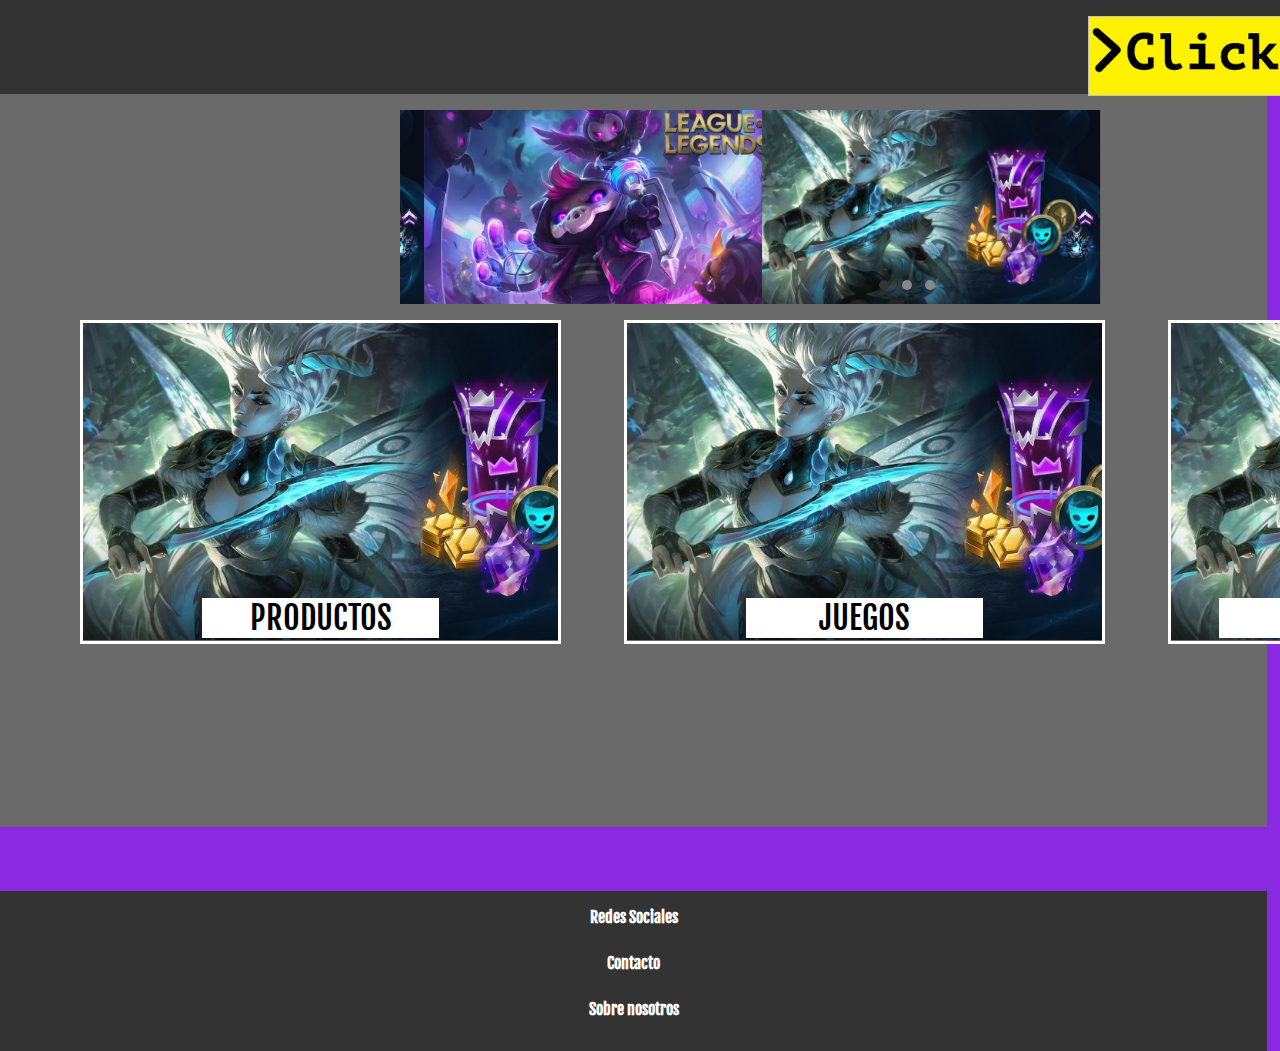
==== Proyecto/pages/Index.html @ 72d14a97 "modificaciones url páginas" ====
<!DOCTYPE html>
<html lang="en">
<head>
    <meta charset="UTF-8">
    <meta name="viewport" content="width=device-width, initial-scale=1.0">
    <link rel="stylesheet" href="../style.css">
    <title>Catalogo</title>
</head>
<body>
  <header>
    <nav class="catalogue_bar">
        <div>
            <a href="Index.html">
                <img class="logo"></img>
            </a>
            <h1>NotTooLate</h1>
            <div class="catalogue_log_in">
                <a href="user/login.html">Registrate</a>
                <a href="catalogue/catalogue_logueado.html">Inicia Sesión</a>
            </div>
        </div>
    </nav>
</header>
    <main>
        <div class="container_landing">
          <div class="carousel">
            <input type="radio" id="slide1" name="slides" checked>
            <input type="radio" id="slide2" name="slides">
            <input type="radio" id="slide3" name="slides">
            
            <div class="carousel-inner">
              <div class="slide">
                <img src="../images/recompensa.jpg" alt="Imagen 1">
              </div>
              <div class="slide">
                <img src="../images/fondo.avif" alt="Imagen 2">
              </div>
              <div class="slide">
                <img src="../images/recompensa.jpg" alt="Imagen 3">
              </div>
            </div>

            <div class="carousel-nav">
              <label for="slide1"></label>
              <label for="slide2"></label>
              <label for="slide3"></label>
            </div>
          </div>

          <div class="notice_main">
            <div class="notice_products">
              <a href="catalogue/catalogue.html"><p>Productos</p></a>
            </div>
            <div class="notice_game">
              <a href="catalogue/catalogue.html"><p>Juegos</p></a>
            </div>
            <div class="notice_updates">
              <a href="catalogue/catalogue.html"><p>Actualizaciones</p></a>
            </div>
          </div>
        </div>
    </main>
    <footer>
      <div class="footer-section">
        <h3>Redes Sociales</h3>
      </div>
      <div class="footer-section">
        <h3>Contacto</h3>
      </div>
      <div class="footer-section">
        <h3>Sobre nosotros</h3>
      </div>
    </footer>
</body>
</html>
---- Proyecto/style.css ----
@font-face {
    font-family: Rigtheous;
    src: url(fonts//Fjalla_One/FjallaOne-Regular.ttf);
}
@font-face {
    font-family: twitchy-tv;
    src: url(fonts/Twitchy.TV.ttf);
}
body{
    font-family: "Rigtheous";
}
/* 
Tamaño Teléfono
*/
@media screen and (min-width: 425px){
    body{
        background-color: blueviolet;
        margin: 0;
        padding: 0;
    }
    header {
        background-color: #333;
        color: #fff;
        text-align: center;
        width: 100%;
    }
    .catalogue_bar {
        display: grid;
        margin:0 auto;
        width: 50%;
    }

    .catalogue_bar h1{
        color: white;
        text-shadow: 5px 5px 1px #6441A5;
        margin-top: -2.9em;
        font-family: "twitchy-tv";
        font-size:large;
        margin-left: -3em;
    }
    .logo {
        width: 35%;
        height: 50%;
        background-image: url(images/Clickme.png);
        background-size: cover;
        background-position: center;
        background-repeat: no-repeat;
        margin-top: 1em;
        margin-left: -21em;
    }
    
    .catalogue_log_in{
        width: 5em;
        margin-left: 14em;
        margin-top: -3em;
        height: 5em;
    }
    .catalogue_log_in  a {
        text-decoration: none;
        display: inline-block;
        margin-top: 0.5em;
        text-align: center;
        color: black;
        background-color: white;
        font-size: small;
    }
    .container{
        display: grid;
        margin: auto;
    }
        /*telefono */
    .container_content {
        background-color: #3a3939;
        width: 94%;
        margin:0 auto;
        margin-left: 0.5em;
    }
    .products {
        width: 325px;
        display:flex;
        flex-wrap: wrap;
        gap: 5px;
        margin-left: 2em;
        margin-top: 1em;
    }
    .products div img{
        width: 100%;
        margin-top: -0.7em;
    }
    .products div{
        background-color: white;
        width: 10em;
        height: 10em;
        display: flex;
        justify-content:center;
        align-items: center;
        flex-direction: column;
    }
    .products  button{
        height: 1.5em;
        margin-top: -1em;
    }
    .products button a{
        text-decoration: none;
        color: black;
        margin-top: -1em;
    }
    .container_content_prod {
        background-color: #3a3939;
        margin-left: -1em;
        width: 49em;
    }
    .container_img_prod {
        width: 51.2%;
        display: flex;
    }
    .container_img_prod img{
        width: 100%;
    }
    .text_product {
        width: 95%;
        height:73.8%;
        background-color: white;
        text-align: center;
    }
    .text_product .code{
        margin-top: 18%;
        margin-top: 30%;
    }
    .text_product .code a{
        text-decoration: none;
        width: 50%;
        color: red;
    }
    .container_rating {
        margin-left: -71%;
        margin-top: 10%;
    }
    input[type="radio"] {
        display: none;
    }
    label {
        color: grey;
    }
    .clasificacion {
        direction:rtl;
        unicode-bidi: bidi-override;
        margin-left: -20.4%;
        background-color: white;
        height: 1.5em;
        width: 12.8em;
        margin-top: -0.5em;
        text-align: center;
    }
    label:hover,
    label:hover ~ label {
        color: orange;
    }
      
    input[type="radio"]:checked ~ label {
        color: orange;
    }
    .promo{
        width: 98%;
        text-align: center;
        background-color: red;
        margin:0 auto;
        margin-top: 1em;
    }
    .products_promo {
        width: 325px;
        display:flex;
        flex-wrap: wrap;
        gap: 5px;
        margin-left: 1.5em;
        margin-top: -0.5em;
    }
    .products_promo div img{
        width: 100%;
        margin-top: -0.7em;
    }
    .products_promo div{
        background-color: white;
        width: 10em;
        height: 10em;
        display: flex;
        justify-content:center;
        align-items: center;
        flex-direction: column;
    }
    .products_promo  button{
        height: 1.5em;
        margin-top: -1em;
    }
    .elements_catalogue{
        list-style-type: none;
        color: white;
        font-size: smaller;
        background-color: #333;
        width: 85%;
        height: 60%;
        margin-left: 0.5em;
        display: flex;
        margin-top: 0.5em;
    }
    .elements_catalogue > li{
        margin: auto;
    }
    .user_img{
        border-radius: 50%;
        height: 3em;
        width:3em;
        margin-top: -4.3em;
        margin-left: 19em;
        background-image: url(images/pepe.jpeg);
        background-size: cover;
        background-position: center;
    }
    .user_img a {
        display: block;
        width: 100%;
        height: 100%;
    }
    .log_out{
        width: 5em;
    }
    .log_out > a{
        text-decoration: none;
        display: inline-block;
        color: black;
        background-color: white;
        font-size: small;
        margin-left: 22.5em;
        width: 5.5em;
    }
    .exit{
        width: 5em;
        margin-top: -3.5em;
        margin-left: 18em;
    }
    .exit > a{
        text-decoration: none;
        display: inline-block;
        margin-top: 1em;
        width: 4em;
        color: black;
        background-color: white;
    }
    .container_perfil{
        width:23.5em;
        display: grid;
        margin-top: 0.1em;
        background-color: #6b6a6a;
    }
    .user_config{
        display: grid;
        width: 23.1em;
        height: 5em;
        background-color: #333;
        color: white;
        text-align: center;
        border-style: solid;
        border-color: black;
    }
    .user_passwd {
        height: 2em;
        width: 15em;
        margin: auto;
        display: grid;
        margin-top: -5em;
    }
    .user_passwd > h3{
        margin-top: -6em;
        margin: auto;
    }
    .container_boton{
        margin: auto;
        margin-top: -2em;
    }
    .container_passw{
        border-style: solid;
        margin:2em;
        width: 19em;
        height: 7em;
        text-align: center;
        margin: auto;
        margin-bottom: 5em;
        margin-top: 1em;
    }
    .passw{
        margin-left:2em;
    }
    .container_email{
        border-style: solid;
        margin:2em;
        width: 19em;
        height: 7em;
        text-align: center;
        margin: auto;
    }
    .container_landing{
        height: 100%;
        width: 100%;
        background-color: #6b6a6a;
    }
    .carousel {
        margin: auto;
        position: relative;
        width: 90%;
        overflow: hidden;
    }
    .carousel-inner {
        margin-top: 0.5em;
        display: flex;
        width: 250%;
        transition: transform 0.5s ease-in-out;
    }
    .slide {
        flex: 1;
    }
    .slide img {
        width: 100%;
        height: 100%;
        object-fit: cover;
    }
    .carousel-nav {
        position: absolute;
        bottom: 10px;
        left: 50%;
        transform: translateX(-50%);
    }
    .carousel-nav label {
        display: inline-block;
        width: 10px;
        height: 10px;
        border-radius: 50%;
        background-color: #888;
        margin: 0 5px;
        cursor: pointer;
    }
    .carousel-nav label:hover {
        background-color: #333;
    }
    input[type="radio"] {
        display: none;
    }
    input[type="radio"]:checked ~ .carousel-inner {
        transform: translateX(-33.33%);
    }
    input#slide1:checked ~ .carousel-nav label:nth-child(1),
    input#slide2:checked ~ .carousel-nav label:nth-child(2),
    input#slide3:checked ~ .carousel-nav label:nth-child(3) {
        background-color: #333;
    }
    .notice_products{
        display: flex;
        margin: auto;
        width: 15em;
        height: 10em;
        margin-top: 0.5em;
        background-image: url(images/recompensa.jpg);
        background-size: cover;
        
    }
    .notice_products a{
        width: 99%;
        height: 99%;
        margin: auto;
        text-decoration: none;
        font-size: xx-large;
    }
    .notice_products > a > p{
        background-color: white;
        color: black;
        text-align: center;
        display: grid;
        margin: auto;
        width: 100.6%;
        margin-top: 3.8em;
    }
    .notice_game{
        display: flex;
        margin: auto;
        width: 15em;
        height: 10em;
        margin-top: 0.5em;
        background-image: url(images/recompensa.jpg);
        background-size: cover;
    }
    .notice_game a{
        width: 99%;
        height: 99%;
        margin: auto;
        text-decoration: none;
        text-align:end;
        font-size: xx-large;
    }
    .notice_game > a > p{
        background-color: white;
        color: black;
        text-align: center;
        display: grid;
        margin: auto;
        width: 100.6%;
        margin-top: 3.8em;
    }
    .notice_updates{
        display: flex;
        margin: auto;
        width: 15em;
        height: 10em;
        margin-top: 0.5em;
        background-image: url(images/recompensa.jpg);
        background-size: cover;
    }
    .notice_updates a{
        width: 99%;
        height: 99%;
        margin: auto;
        text-decoration: none;
        font-size: xx-large;
    }
    .notice_updates > a > p{
        background-color: white;
        color: black;
        text-align: center;
        display: grid;
        margin: auto;
        width: 100.6%;
        margin-top: 3.8em;
    }
    .container_login {
        width: 100%;
        background-color: #6b6a6a;
        display: grid;
        border-style: solid;
    }
    .container_parameters {
        height: 50%;
        width: 80%;
        background: linear-gradient(to bottom, #6b6a6a, #000000);
        display: grid;
        margin: auto;
        border-style: solid;
        margin-top: 5em;
        color: white;
      }
    .imagen {
        display: grid;
        margin: auto;
        height: 45em;
    }
    .user_name {
        display: grid;
        margin: auto;
        text-align: center;
        margin-top: -38em;
    }
    .user_passwd {
        display: grid;
        margin: auto;
        text-align: center;
        margin-top: -31em;
    }
    .container_email input:valid{
        background-color: lightgreen;
    }
    .container_email input:placeholder-shown{
        border: 1px solid #ccc;
        background-color: transparent;
    }
    .container_email input:invalid{
        background-color: lightcoral;
    }
    .container_boton {
        display: grid;
        margin: auto;
        margin-top: -26em;
    }
    footer {
        background-color: #333;
        margin-top: 5%;
        color: #fff;
        width: 100%;
        display: flex;
        flex-direction: column;
    }
}


/* 
Tamaño Escritorio pequeño/tablet
*/
@media screen and (min-width: 768px) and (max-width: 991px) {
    body {
        background-color: blueviolet;
        margin: 0;
        padding: 0;
    }
    header {
        background-color: #333;
        color: #fff;
        text-align: center;
        width: 100%;
        margin-top: -1em;
    }
    .catalogue_bar {
        height: 5em;
        padding: 0.2em;
    }
    .catalogue_bar h1 {
        font-family: "twitchy-tv";
        color: white;
        text-shadow: 5px 5px 1px #6441A5;
        margin-top: -3.2em;
        font-size: x-large;
        margin-left: 1em;
    }
    .logo {
        width: 5em;
        height: 4em;
        background-image: url(images/Clickme.png);
        background-size: cover;
        background-position: center;
        background-repeat: no-repeat;
        margin-top: 1em;
    }
    .logo a {
        display: block;
        height: 100%;
        width: 100%;
    }
    .catalogue_log_in {
        width: 5em;
        margin-left: 42em;
        margin-top: -4em;
        height: 5em;
    }
    .catalogue_log_in > a {
        text-decoration: none;
        display: inline-block;
        margin-top: 1em;
        text-align: center;
        color: black;
        background-color: white;
        font-size: small;
    }
    .container {
        display: grid;
        margin: auto;
        margin-top: -0.5em;
    }
    .container_content {
        background-color: #3a3939;
        margin-left: -1em;
        width: 49em;
    }
    div > img{
        width: 12em;
        height: 10em;
        margin-left: 1.5em;
        margin-top: 0.5em;
    }
    /*tablet */
    .products {
        width: 740px;
        display: grid;
        grid-template-rows: repeat(3, 1fr);
        grid-template-columns: repeat(3, 1fr);
        gap: 8px;
        margin-left: 2em;
        margin-top: 1em;
    }
    .promo{
        width: 99%;
        text-align: center;
        background-color: blueviolet;
        border-style: solid;
        height: 3%;
        margin-top: 2em;
    }
    .products  p{
        margin-top: 1em;
        margin-left: 7em;
    }
    .products  div{
        background-color: white;
    }
    .products  button{
        margin-left: 12.5em;
        margin-top: 1em;
    }
    .elements_catalogue {
        list-style: none;
        display: flex;
        border-style: solid;
        background-color: #333;
        height: 2em;
        width: 45.1em;
    }
    .elements_catalogue > li {
        margin-left: 10.5em;
        font-size:medium;
        color: white;
        margin-top: 0.5em;
    }
    .user_img {
        border-radius: 50%;
        height: 3em;
        width: 3em;
        margin-top: -4em;
        margin-left: 44em;
        background-image: url(images/pepe.jpeg);
        background-size: cover;
        background-position: center;
    }
    .user_img a {
        display: block;
        width: 100%;
        height: 100%;
    }
    .log_out {
        width: 5em;
    }
    .log_out > a {
        text-decoration: none;
        display: inline-block;
        color: black;
        background-color: white;
        font-size: small;
        margin-left:53em;
        width: 5.5em;
    }
    .exit {
        width: 5em;
        margin-top: -3.5em;
        margin-left: 42em;
    }
    .exit > a {
        text-decoration: none;
        display: inline-block;
        margin-top: 1em;
        width: 4em;
        color: black;
        background-color: white;
    }
    .container_perfil {
        height: 47.96em;
        margin-top: 0.1em;
        background-color: #6b6a6a;
    }
    .container_config {
        width: 47.96em;
        display: grid;
        margin-top: 10em;
        background-color: #6b6a6a;
    }
    .user_config {
        display: grid;
        width: 99.2%;
        height: 5em;
        background-color: #333;
        color: white;
        text-align: center;
        border-style: solid;
        border-color: black;
    }
    .container_passw {
        border-style: solid;
        margin: 2em;
        width: 19em;
        height: 7em;
        text-align: center;
        margin: auto;
        margin-bottom: 5em;
        margin-top: 3.5em;
    }
    .passw {
        margin-left: 2em;
    }
    .container_email {
        border-style: solid;
        margin: 2em;
        width: 19em;
        height: 7em;
        text-align: center;
        margin: auto;
    }
    .container_landing {
        height: 45.8em;
        width: 47.60em;
        border: solid;
        background-color: #6b6a6a;
    }
    .carousel {
        position: relative;
        width: 100%;
        overflow: hidden;
    }
    .carousel-inner {
        display: flex;
        width: 200%;
        height: 100%;
        transition: transform 0.5s ease-in-out;
    }
    .slide {
        flex: 1;
    }
    .slide img {
        width: 100%;
        height: 100%;
        object-fit: cover;
    }
    .carousel-nav {
        position: absolute;
        bottom: 10px;
        left: 50%;
        transform: translateX(-50%);
    }
    .carousel-nav label {
        display: inline-block;
        width: 10px;
        height: 10px;
        border-radius: 50%;
        background-color: #888;
        margin: 0 5px;
        cursor: pointer;
    }
    .carousel-nav label:hover {
        background-color: #333;
    }
    input[type="radio"] {
        display: none;
    }
    input[type="radio"]:checked ~ .carousel-inner {
        transform: translateX(-33.33%);
    }
    input#slide1:checked ~ .carousel-nav label:nth-child(1),
    input#slide2:checked ~ .carousel-nav label:nth-child(2),
    input#slide3:checked ~ .carousel-nav label:nth-child(3) {
    background-color: #333;
    }
    .notice_products{
        display: grid;
        margin: auto;
        width: 20em;
        height:10em;
        margin-top: 1em;
        background-image: url(images/recompensa.jpg);
        background-size: cover;
        margin-left: 1em;
    }
    .notice_products a{
        width: 99%;
        height: 99%;
        display: block;
        margin: auto;
        text-decoration: none;
        color: white;
        border-style: solid;
        text-align:end;
        font-size: xx-large;
    }
    .notice_game{
        display: grid;
        margin: auto;
        width: 20em;
        height:10em;
        margin-top: 1em;
        background-image: url(images/recompensa.jpg);
        background-size: cover;
        margin-left: 25em;
        margin-top: -10em;
    }
    .notice_game a{
        width: 99%;
        height: 99%;
        display: block;
        margin: auto;
        text-decoration: none;
        color: white;
        border-style: solid;
        text-align:end;
        font-size: xx-large;
    }
    .notice_updates{
        display: grid;
        margin: auto;
        width: 20em;
        height:10em;
        margin-top: 1em;
        background-image: url(images/recompensa.jpg);
        background-size: cover;
    }
    .notice_updates a{
        width: 99%;
        height: 99%;
        display: block;
        margin: auto;
        text-decoration: none;
        color: white;
        border-style: solid;
        font-size: xx-large;
    }
    .container_login {
        width: 100%;
        background-color: #6b6a6a;
        display: grid;
        border-style: solid;
    }
    .container_parameters {
        height: 50%;
        width: 50%;
        background: linear-gradient(to bottom, #6b6a6a, #000000);
        display: grid;
        margin: auto;
        border-style: solid;
        margin-top: 8em;
        color: white;
      }
    .imagen {
        display: grid;
        margin: auto;
        height: 45em;
    }
    .user_name {
        display: grid;
        margin: auto;
        text-align: center;
        margin-top: -35em;
    }
    .user_passwd {
        display: grid;
        margin: auto;
        text-align: center;
        margin-top: -30em;
    }
    .container_email input:valid{
        background-color: lightgreen;
    }
    .container_email input:placeholder-shown{
        border: 1px solid #ccc;
        background-color: transparent;
    }
    .container_email input:invalid{
        background-color: lightcoral;
    }
    .container_boton {
        display: grid;
        margin: auto;
        margin-top: -24em;
    }
    footer {
        background-color: #333;
        color: #fff;
        padding: 20px;
        text-align: center;
    }
    .footer-section {
        flex: 1;
        margin: 0 10px;
    }
    
    h3 {
        font-size: 16px;
        margin-bottom: 10px;
    }
}



/* Escritorio grande */
@media screen and (min-width: 1200px){
    /* :root {
        --color-primario: #38393b;
        --color-secundario: ;
        --color-terciario: #0000FF;
      } */
    body {
        background-color: blueviolet;
        margin: 0;
        padding: 0;
    }
    header {
        background-color: #333;
        color: #fff;
        text-align: center;
        width: 118em;
    }
    .catalogue_bar  h1 {
        display: grid;
        margin: auto;
        color: rgb(255, 255, 255);
        text-shadow: 1px 5px 1px #6441A5;
        font-size: xx-large;
        margin-top: -3em;
        font-family: "twitchy-tv";
        width: 20em;
    }
    h1 a {
        text-decoration: none;
        color: white;
        display: block;
    }
    .logo {
        width: 20em;
        height: 5em;
        background-image: url(images/Clickme.png);
        background-size: cover;
        background-position: center;
        background-repeat: no-repeat;
    }
    .logo a {
        display: block;
        height: 100%;
        width: 100%;
    }
    .catalogue_log_in {
        width: 15em;
        height: 2em;
        margin-left: 103em;
        margin-top: -1em;
    }
    .catalogue_log_in > a {
        text-decoration: none;
        color: black;
        background-color: white;
        font-size:large;
        margin-left: 0.5em;
    }
    .container {
        display: grid;
        height: 10%;
    }
    .container_content {
        background-color: #3a3939;
        width: 100%;
    }
    div > img{
        width: 12em;
        height: 10em;
        margin-left: 1.5em;
        margin-top: 0.5em;
    }
    .products{
        width: 1366px;
        display: grid;
        grid-template-rows: repeat(2, 1fr);
        grid-template-columns: repeat(4, 1fr);
        gap: 50px;
        margin-left: 15em;
    }
    .promo{
        width: 100%;
        text-align: center;
        background-color: blueviolet;
        border-style: solid;
        height: 3%;
        margin-top: 2em;
    }
    .products  p{
        display: grid;
        margin: auto;
        margin-left: 10em;
        margin-top: 1em;
    }
    .products  div{
        background-color: white;
        margin-top: 1em;
    }
    .products img{
        width: 21.1em;
        height: 15em;
        display: grid;
        margin: auto;
        margin-top: -1em;
    }
    .products  button{
        margin-left:19em;
        margin-top: 1em;
        margin-bottom: 1em;
    }
    .elements_catalogue {
        list-style: none;
        display: flex;
        border-style: solid;
        background-color: #333;
        height: 2em;
        width: 100%;
    }
    .elements_catalogue > li {
        margin-left: 39em;
        font-size:medium;
        color: white;
        margin-top: 0.5em;
    }
    .user_img {
        border-radius: 50%;
        height: 4em;
        width: 4em;
        margin-top: -3em;
        margin-left: 115em;
        background-image: url(images/pepe.jpeg);
        background-size: cover;
        background-position: center;
    }
    .user_img a {
        display: block;
        width: 100%;
        height: 100%;
    }
    .log_out {
        width: 5em;
        margin-top: -2.5em;
        margin-left:108em;
    }
    .log_out > a {
        text-decoration: none;
        display: inline-block;
        color: black;
        background-color: white;
        font-size: large;
        width: 5.5em;

    }
    .exit {
        width: 5em;
        margin-top: -1em;
        margin-left: 112em;
    }
    .exit > a {
        text-decoration: none;
        display: inline-block;
        width: 4em;
        color: black;
        background-color: white;
        font-size: x-large;
    }
    .container_perfil {
        width: 100%;
        height: 45em;
        margin-top: 0.1em;
        background-color: #6b6a6a;
    }
    .user_config {
        display: grid;
        width:100%;
        height: 5em;
        background-color: #333;
        color: white;
        text-align: center;
        border-style: solid;
        border-color: black;
    }
    .container_passw {
        border-style: solid;
        margin: 2em;
        width: 19em;
        height: 7em;
        text-align: center;
        margin: auto;
        margin-bottom: 5em;
        margin-top: 8em;
    }
    .passw {
        margin-left: 2em;
    }
    
    .container_email {
        border-style: solid;
        margin: 2em;
        width: 19em;
        height: 7em;
        text-align: center;
        margin: auto;
    }
    .container_email input:valid{
        background-color: lightgreen;
    }
    .container_email input:invalid{
        background-color: lightcoral;
    }
    .container_email input:placeholder-shown{
        border: 1px solid #ccc;
        background-color: transparent;
    }
    .container_landing {
        height: 45.8em;
        width: 99%;
        background-color: #6b6a6a;
    }
    .carousel {
        position: relative;
        width: 80%;
        overflow: hidden;
        margin-left: 25em;
    }
    .carousel-inner {
        display: flex;
        width: 100%;
        height: 100%;
        transition: transform 0.5s ease-in-out;
    }
    .slide {
        flex: 1;
    }
    .slide img {
        width: 100%;
        height: 100%;
        object-fit: cover;
    }
    .carousel-nav {
        position: absolute;
        bottom: 10px;
        left: 50%;
        transform: translateX(-50%);
    }
    .carousel-nav label {
        display: inline-block;
        width: 10px;
        height: 10px;
        border-radius: 50%;
        background-color: #888;
        margin: 0 5px;
        cursor: pointer;
    }
    .carousel-nav label:hover {
        background-color: #333;
    }
    input[type="radio"] {
        display: none;
    }
    input[type="radio"]:checked ~ .carousel-inner {
        transform: translateX(-33.33%);
    }
    input#slide1:checked ~ .carousel-nav label:nth-child(1),
    input#slide2:checked ~ .carousel-nav label:nth-child(2),
    input#slide3:checked ~ .carousel-nav label:nth-child(3) {
    background-color: #333;
    }
    .notice_products{
        display: grid;
        margin: auto;
        width: 30em;
        height:20em;
        margin-top: 1em;
        background-image: url(images/recompensa.jpg);
        background-size: cover;
        margin-left: 5em;
    }
    .notice_products a{
        width: 99%;
        height: 99%;
        display: block;
        margin: auto;
        text-decoration: none;
        color: white;
        border-style: solid;
        text-align:center;
        font-size: xx-large;
    }
    .notice_products > a > p{
        display: grid;
        margin: auto;
        width: 50%;
        text-align: center;
        text-transform: uppercase;
        background-color: white;
        color: black;
        margin-top: 8.6em;
    }
    .notice_game{
        display: grid;
        margin: auto;
        width: 30em;
        height:20em;
        margin-top: 1em;
        background-image: url(images/recompensa.jpg);
        background-size: cover;
        margin-top: -20em;
        margin-left: 39em;
    }
    .notice_game a{
        width: 99%;
        height: 99%;
        display: block;
        margin: auto;
        text-decoration: none;
        color: white;
        border-style: solid;
        text-align:end;
        font-size: xx-large;
    }
    .notice_game > a > p{
        display: grid;
        margin: auto;
        width: 50%;
        text-align: center;
        text-transform: uppercase;
        background-color: white;
        color: black;
        margin-top: 8.6em;
    }
    .notice_updates{
        display: grid;
        margin: auto;
        width: 30em;
        height:20em;
        margin-top: 1em;
        background-image: url(images/recompensa.jpg);
        background-size: cover;
        margin-top: -20em;
        margin-left: 73em;
    }
    .notice_updates a{
        width: 99%;
        height: 99%;
        display: block;
        margin: auto;
        text-decoration: none;
        color: white;
        border-style: solid;
        text-align:end;
        font-size: xx-large;
    }
    .notice_updates > a > p{
        display: grid;
        margin: auto;
        width:80%;
        text-align: center;
        text-transform: uppercase;
        background-color: white;
        color: black;
        margin-top: 8.6em;
    }
    .container_login {
        width: 100%;
        background-color: #6b6a6a;
        display: grid;
        border-style: solid;
    }
    .container_parameters {
        height: 50%;
        width: 20%;
        background: linear-gradient(to bottom, #6b6a6a, #000000);
        display: grid;
        margin: auto;
        border-style: solid;
        margin-top: 5em;
        color: white;
      }
    .imagen {
        display: grid;
        margin: auto;
        height: 45em;
    }
    .user_name {
        display: grid;
        margin: auto;
        text-align: center;
        margin-top: -35em;
    }
    .user_passwd {
        display: grid;
        margin: auto;
        text-align: center;
        margin-top: -30em;
    }
    .container_boton {
        display: grid;
        margin: auto;
        margin-top: -24em;
    }
    footer {
        background-color: #333;
        color: #fff;
        height: 10em;
        text-align: center;
        width: 99%;
    }
    .footer-section {
        display: inline-block;
        margin: 0 10px;
    }
    h3 {
        font-size: 16px;
        margin-bottom: 10px;
    }
}
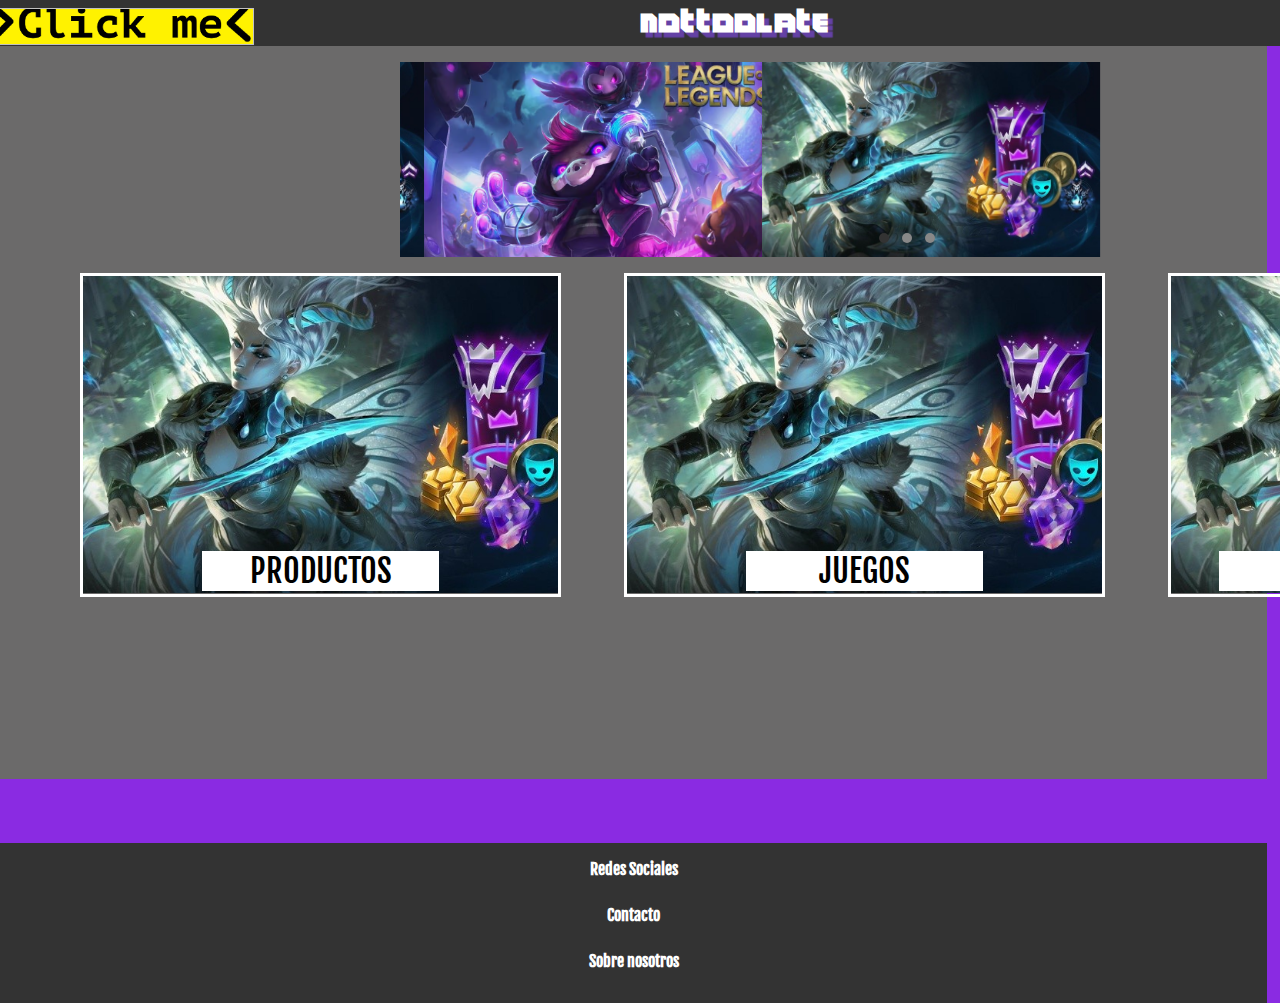
==== commit 88e0f294: "cambios en tipos de vista" ====
--- a/Proyecto/pages/Index.html
+++ b/Proyecto/pages/Index.html
@@ -47,7 +47,7 @@
             </div>
           </div>
 
-          <div class="notice_main">
+          <div>
             <div class="notice_products">
               <a href="catalogue/catalogue.html"><p>Productos</p></a>
             </div>
--- a/Proyecto/style.css
+++ b/Proyecto/style.css
@@ -13,7 +13,6 @@
 /* 
 Tamaño Teléfono
 */
-@media screen and (min-width: 425px){
     body{
         background-color: blueviolet;
         margin: 0;
@@ -117,6 +116,7 @@
     }
     .container_img_prod img{
         width: 100%;
+        height: 100%;
     }
     .text_product {
         width: 95%;
@@ -150,7 +150,7 @@
         background-color: white;
         height: 1.5em;
         width: 12.8em;
-        margin-top: -0.5em;
+        margin-top: -1em;
         text-align: center;
     }
     label:hover,
@@ -249,19 +249,21 @@
     }
     .container_perfil{
         width:23.5em;
-        display: grid;
-        margin-top: 0.1em;
+        margin: 0 auto;
         background-color: #6b6a6a;
     }
     .user_config{
         display: grid;
         width: 23.1em;
-        height: 5em;
+        height: 11em;
         background-color: #333;
         color: white;
         text-align: center;
         border-style: solid;
         border-color: black;
+    }
+    .user_config > h1{
+        margin-top: 20%;
     }
     .user_passwd {
         height: 2em;
@@ -293,7 +295,6 @@
     }
     .container_email{
         border-style: solid;
-        margin:2em;
         width: 19em;
         height: 7em;
         text-align: center;
@@ -361,7 +362,6 @@
         margin-top: 0.5em;
         background-image: url(images/recompensa.jpg);
         background-size: cover;
-        
     }
     .notice_products a{
         width: 99%;
@@ -434,10 +434,10 @@
         width: 100%;
         background-color: #6b6a6a;
         display: grid;
-        border-style: solid;
+        margin-top: 1em;
     }
     .container_parameters {
-        height: 50%;
+        height: 70%;
         width: 80%;
         background: linear-gradient(to bottom, #6b6a6a, #000000);
         display: grid;
@@ -446,22 +446,22 @@
         margin-top: 5em;
         color: white;
       }
-    .imagen {
-        display: grid;
-        margin: auto;
-        height: 45em;
+    .imagen img{
+        display: grid;
+        margin: auto;
+        height: 45%;
     }
     .user_name {
         display: grid;
         margin: auto;
         text-align: center;
-        margin-top: -38em;
+        margin-top: -23em;
     }
     .user_passwd {
         display: grid;
         margin: auto;
         text-align: center;
-        margin-top: -31em;
+        margin-top: -17em;
     }
     .container_email input:valid{
         background-color: lightgreen;
@@ -476,7 +476,7 @@
     .container_boton {
         display: grid;
         margin: auto;
-        margin-top: -26em;
+        margin-top: -13em;
     }
     footer {
         background-color: #333;
@@ -486,9 +486,6 @@
         display: flex;
         flex-direction: column;
     }
-}
-
-
 /* 
 Tamaño Escritorio pequeño/tablet
 */
@@ -515,16 +512,17 @@
         text-shadow: 5px 5px 1px #6441A5;
         margin-top: -3.2em;
         font-size: x-large;
-        margin-left: 1em;
+        margin-left: -20%;
     }
     .logo {
-        width: 5em;
+        width: 10em;
         height: 4em;
         background-image: url(images/Clickme.png);
         background-size: cover;
         background-position: center;
         background-repeat: no-repeat;
         margin-top: 1em;
+        margin-left: -130%;
     }
     .logo a {
         display: block;
@@ -533,8 +531,8 @@
     }
     .catalogue_log_in {
         width: 5em;
-        margin-left: 42em;
-        margin-top: -4em;
+        margin-left: 30em;
+        margin-top: -5.2em;
         height: 5em;
     }
     .catalogue_log_in > a {
@@ -544,12 +542,12 @@
         text-align: center;
         color: black;
         background-color: white;
-        font-size: small;
+        font-size:medium;
+        height: 30%;
     }
     .container {
         display: grid;
-        margin: auto;
-        margin-top: -0.5em;
+        margin:0 auto;
     }
     .container_content {
         background-color: #3a3939;
@@ -569,7 +567,7 @@
         grid-template-rows: repeat(3, 1fr);
         grid-template-columns: repeat(3, 1fr);
         gap: 8px;
-        margin-left: 2em;
+        margin-left: 3em;
         margin-top: 1em;
     }
     .promo{
@@ -577,19 +575,56 @@
         text-align: center;
         background-color: blueviolet;
         border-style: solid;
-        height: 3%;
-        margin-top: 2em;
-    }
-    .products  p{
+        height: 5%;
+        margin-top: -7em;
+    }
+    .products > p{
         margin-top: 1em;
         margin-left: 7em;
     }
-    .products  div{
-        background-color: white;
-    }
-    .products  button{
-        margin-left: 12.5em;
-        margin-top: 1em;
+    .products > div{
+        background-color: white;
+        height: 100%;
+        width: 90%;
+        margin-top: 5%;
+    }
+    .products > div > img{
+        width: 100%;
+        margin:0 auto;
+    }
+    .products > div > p{
+        margin: auto;
+    }
+    .products > div > button{
+        margin: auto;
+    }
+    .products_promo {
+        width: 740px;
+        display: grid;
+        grid-template-rows: repeat(3, 1fr);
+        grid-template-columns: repeat(3, 1fr);
+        gap: 8px;
+        margin-left: 3em;
+        margin-top: 1em;
+    }
+    .products_promo > p{
+        margin-top: 1em;
+        margin-left: 7em;
+    }
+    .products_promo > div{
+        background-color: white;
+        height: 100%;
+        width: 90%;
+    }
+    .products_promo > div > img{
+        width: 100%;
+        margin:0 auto;
+    }
+    .products_promo > div > p{
+        margin: auto;
+    }
+    .products_promo > div > button{
+        margin: auto;
     }
     .elements_catalogue {
         list-style: none;
@@ -597,13 +632,12 @@
         border-style: solid;
         background-color: #333;
         height: 2em;
-        width: 45.1em;
+        width: 92%;
     }
     .elements_catalogue > li {
-        margin-left: 10.5em;
         font-size:medium;
         color: white;
-        margin-top: 0.5em;
+        margin: auto;
     }
     .user_img {
         border-radius: 50%;
@@ -646,8 +680,9 @@
         background-color: white;
     }
     .container_perfil {
-        height: 47.96em;
-        margin-top: 0.1em;
+        height: 120%;
+        width: 100%;
+        margin-top: 2%;
         background-color: #6b6a6a;
     }
     .container_config {
@@ -666,31 +701,29 @@
         border-style: solid;
         border-color: black;
     }
+    .user_config > h1{
+        margin:auto;
+    }
     .container_passw {
+        border-style: solid;
+        width: 19em;
+        height: 7em;
+        text-align: center;
+        margin: auto;
+        margin-bottom: 5em;
+        margin-top: -13%;
+    }
+    .container_email {
         border-style: solid;
         margin: 2em;
         width: 19em;
         height: 7em;
         text-align: center;
         margin: auto;
-        margin-bottom: 5em;
-        margin-top: 3.5em;
-    }
-    .passw {
-        margin-left: 2em;
-    }
-    .container_email {
-        border-style: solid;
-        margin: 2em;
-        width: 19em;
-        height: 7em;
-        text-align: center;
-        margin: auto;
     }
     .container_landing {
-        height: 45.8em;
-        width: 47.60em;
-        border: solid;
+        height: 100%;
+        width: 100%;
         background-color: #6b6a6a;
     }
     .carousel {
@@ -758,7 +791,6 @@
         margin: auto;
         text-decoration: none;
         color: white;
-        border-style: solid;
         text-align:end;
         font-size: xx-large;
     }
@@ -780,7 +812,6 @@
         margin: auto;
         text-decoration: none;
         color: white;
-        border-style: solid;
         text-align:end;
         font-size: xx-large;
     }
@@ -800,14 +831,13 @@
         margin: auto;
         text-decoration: none;
         color: white;
-        border-style: solid;
         font-size: xx-large;
+        margin-top: -1%;
     }
     .container_login {
         width: 100%;
         background-color: #6b6a6a;
         display: grid;
-        border-style: solid;
     }
     .container_parameters {
         height: 50%;
@@ -824,17 +854,23 @@
         margin: auto;
         height: 45em;
     }
+    .imagen img{
+        display: grid;
+        margin: auto;
+        height: 35%;
+        margin-top: -15%;
+    }
     .user_name {
         display: grid;
         margin: auto;
         text-align: center;
-        margin-top: -35em;
+        margin-top: -34em;
     }
     .user_passwd {
         display: grid;
         margin: auto;
         text-align: center;
-        margin-top: -30em;
+        margin-top: -28em;
     }
     .container_email input:valid{
         background-color: lightgreen;
@@ -852,9 +888,9 @@
         margin-top: -24em;
     }
     footer {
+        width: 100%;
         background-color: #333;
         color: #fff;
-        padding: 20px;
         text-align: center;
     }
     .footer-section {
@@ -866,6 +902,54 @@
         font-size: 16px;
         margin-bottom: 10px;
     }
+
+    /*Pag prod tablet*/
+    .container_img_prod {
+        width: 100%;
+        display: flex;
+    }
+    .container_img_prod > img{
+        width: 50%;
+        height: 100%;
+        margin-top: -0%;
+        margin-left: -1%;
+    }
+    .text_product > p{
+        font-size:1.3rem;
+    }
+    .text_product > .code > a{
+        text-decoration: none;
+        width: 50%;
+        color: red;
+    }
+    .container_rating {
+        margin: auto;
+        margin-left: -71%;
+    }
+    input[type="radio"] {
+        display: none;
+    }
+    label {
+        color: grey;
+    }
+    .clasificacion {
+        direction:rtl;
+        unicode-bidi: bidi-override;
+        background-color: white;
+        width: 62%;
+        font-size: xx-large;
+        text-align: center;
+        margin-top: 4%;
+    }
+    label:hover,
+    label:hover ~ label {
+        color: orange;
+    }
+      
+    input[type="radio"]:checked ~ label {
+        color: orange;
+    }
+    
 }
 
 
@@ -886,48 +970,47 @@
         background-color: #333;
         color: #fff;
         text-align: center;
-        width: 118em;
-    }
-    .catalogue_bar  h1 {
-        display: grid;
-        margin: auto;
-        color: rgb(255, 255, 255);
-        text-shadow: 1px 5px 1px #6441A5;
-        font-size: xx-large;
-        margin-top: -3em;
+        width: 100%;
+    }
+    .catalogue_bar {
+        display: grid;
+        margin:0 auto;
+        width: 50%;
+    }
+
+    .catalogue_bar h1{
+        color: white;
+        text-shadow: 5px 5px 1px #6441A5;
+        margin-top: -2.9em;
         font-family: "twitchy-tv";
-        width: 20em;
-    }
-    h1 a {
-        text-decoration: none;
-        color: white;
-        display: block;
+        font-size:x-large;
+        margin-left: -10em;
     }
     .logo {
-        width: 20em;
-        height: 5em;
+        width: 25%;
+        height: 80%;
         background-image: url(images/Clickme.png);
         background-size: cover;
         background-position: center;
         background-repeat: no-repeat;
-    }
-    .logo a {
-        display: block;
-        height: 100%;
-        width: 100%;
-    }
-    .catalogue_log_in {
-        width: 15em;
-        height: 2em;
-        margin-left: 103em;
-        margin-top: -1em;
-    }
-    .catalogue_log_in > a {
-        text-decoration: none;
-        color: black;
-        background-color: white;
-        font-size:large;
-        margin-left: 0.5em;
+        margin-top: 0.5em;
+        margin-left: -92em;
+    }
+    
+    .catalogue_log_in{
+        width: 5em;
+        margin-left: 62em;
+        margin-top: -3.5em;
+        height: 5em;
+    }
+    .catalogue_log_in  a {
+        text-decoration: none;
+        display: inline-block;
+        margin-top: 0.5em;
+        text-align: center;
+        color: black;
+        background-color: white;
+        font-size: small;
     }
     .container {
         display: grid;
@@ -991,9 +1074,9 @@
     }
     .elements_catalogue > li {
         margin-left: 39em;
-        font-size:medium;
-        color: white;
-        margin-top: 0.5em;
+        font-size:small;
+        color: white;
+        margin: auto;
     }
     .user_img {
         border-radius: 50%;
@@ -1238,28 +1321,27 @@
         width: 100%;
         background-color: #6b6a6a;
         display: grid;
-        border-style: solid;
+
     }
     .container_parameters {
-        height: 50%;
+        height: 100%;
         width: 20%;
         background: linear-gradient(to bottom, #6b6a6a, #000000);
         display: grid;
         margin: auto;
-        border-style: solid;
         margin-top: 5em;
         color: white;
       }
-    .imagen {
-        display: grid;
-        margin: auto;
-        height: 45em;
+    .imagen img{
+        display: grid;
+        margin: auto;
+        height: 50%;
     }
     .user_name {
         display: grid;
         margin: auto;
         text-align: center;
-        margin-top: -35em;
+        margin-top: -15em;
     }
     .user_passwd {
         display: grid;
@@ -1287,4 +1369,56 @@
         font-size: 16px;
         margin-bottom: 10px;
     }
+    /*Apart prod escritorio*/
+    .container_img_prod {
+        width: 51.2%;
+        display: flex;
+    }
+    .container_img_prod img{
+        width: 100%;
+        height: 100%;
+    }
+    .text_product {
+        width: 95%;
+        height:73.8%;
+        background-color: white;
+        text-align: center;
+    }
+    .text_product .code{
+        margin-top: 18%;
+        margin-top: 30%;
+    }
+    .text_product .code a{
+        text-decoration: none;
+        width: 50%;
+        color: red;
+    }
+    .container_rating {
+        margin-left: -71%;
+        margin-top: 10%;
+    }
+    input[type="radio"] {
+        display: none;
+    }
+    label {
+        color: grey;
+    }
+    .clasificacion {
+        direction:rtl;
+        unicode-bidi: bidi-override;
+        margin-left: -20.4%;
+        background-color: white;
+        height: 1.5em;
+        width: 12.8em;
+        margin-top: -1em;
+        text-align: center;
+    }
+    label:hover,
+    label:hover ~ label {
+        color: orange;
+    }
+      
+    input[type="radio"]:checked ~ label {
+        color: orange;
+    }
 }
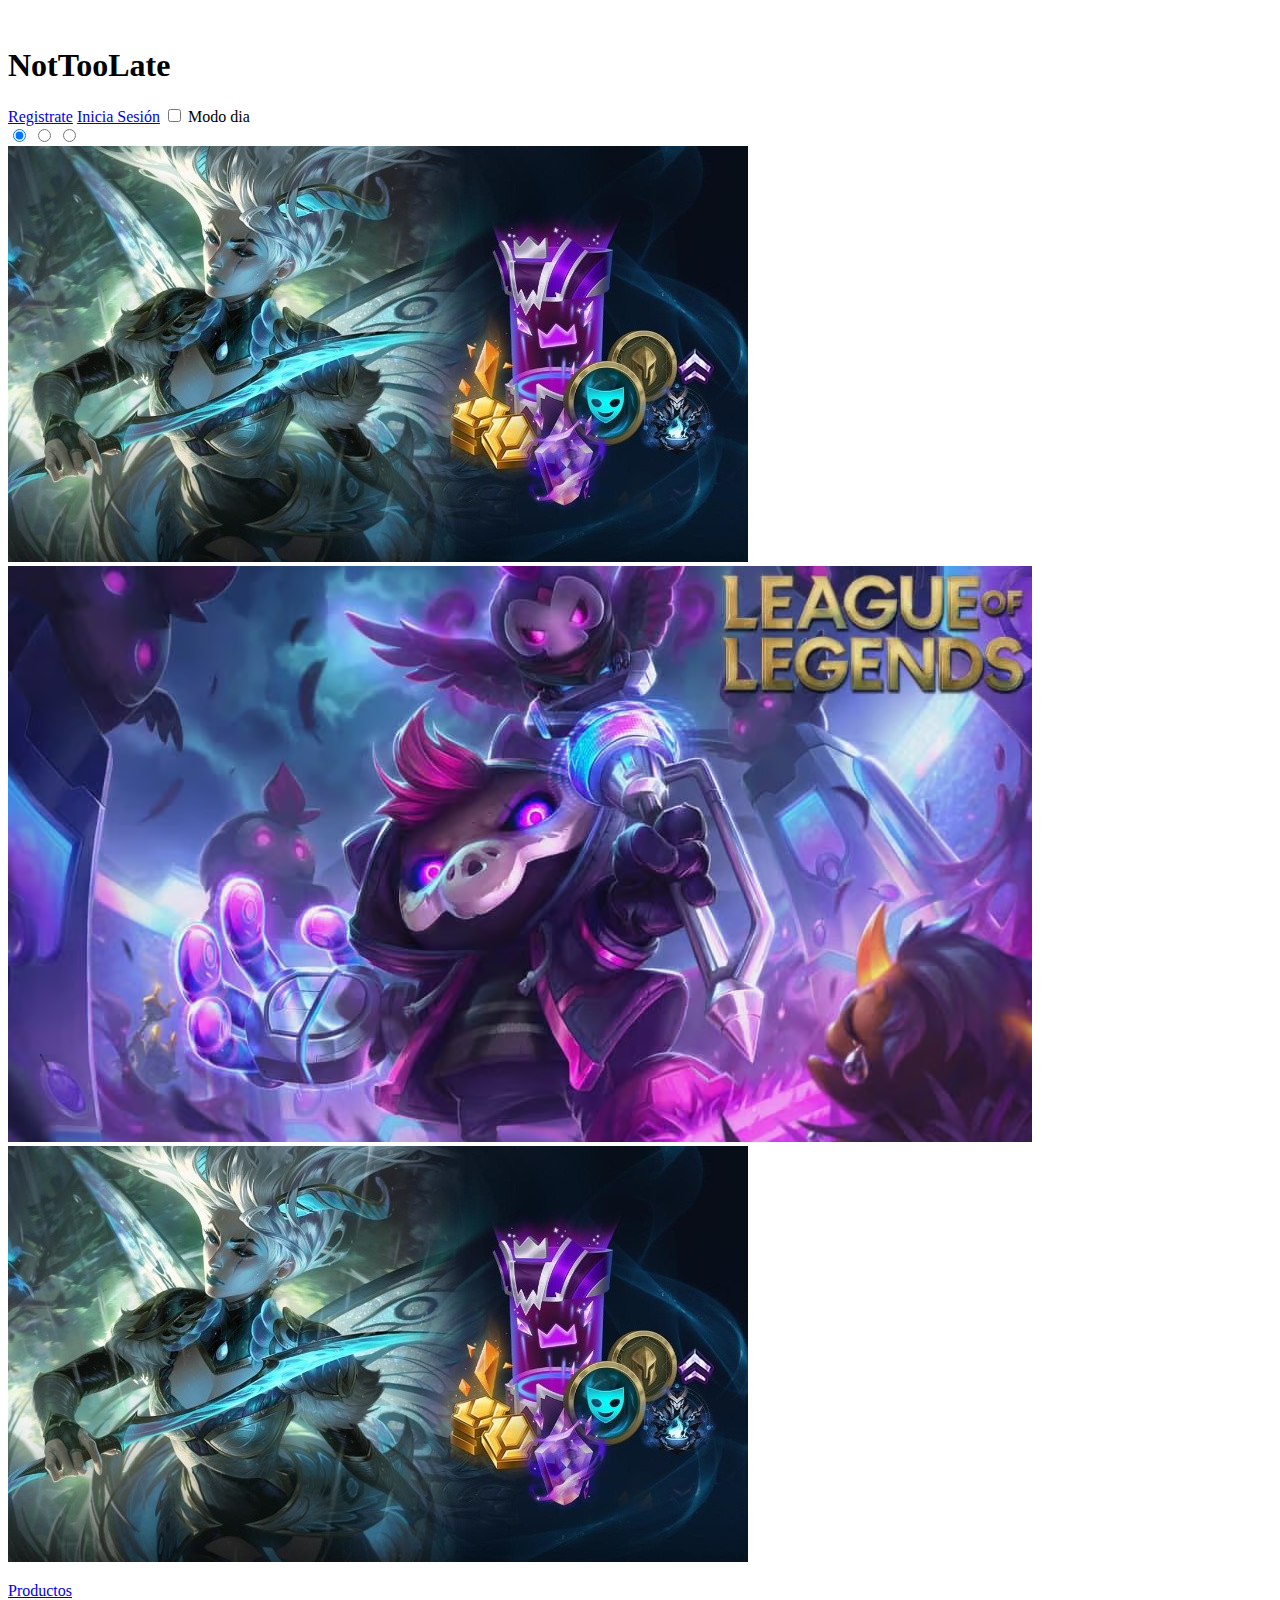
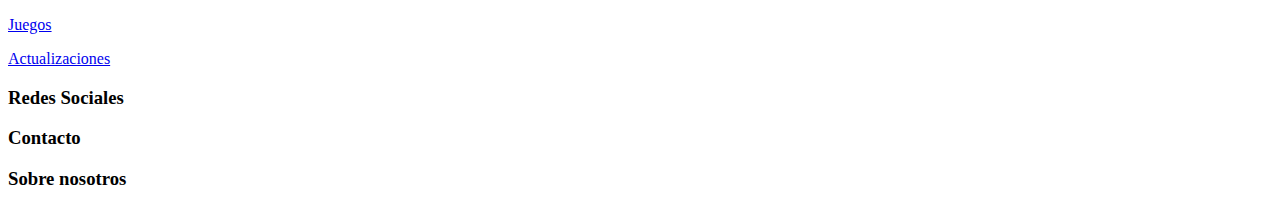
==== commit cb66d703: "terminado cambio de modo dia noche" ====
--- a/Proyecto/pages/Index.html
+++ b/Proyecto/pages/Index.html
@@ -3,7 +3,7 @@
 <head>
     <meta charset="UTF-8">
     <meta name="viewport" content="width=device-width, initial-scale=1.0">
-    <link rel="stylesheet" href="../style.css">
+    <link id="css-cambia" rel="stylesheet" href="../../style.css">
     <title>Catalogo</title>
 </head>
 <body>
@@ -17,6 +17,10 @@
             <div class="catalogue_log_in">
                 <a href="user/login.html">Registrate</a>
                 <a href="catalogue/catalogue_logueado.html">Inicia Sesión</a>
+                <label class="cambiar">
+                  <input id="cambiar-modo" type="checkbox">
+                  <span class="slider">Modo dia</span>
+                </label>
             </div>
         </div>
     </nav>
@@ -71,5 +75,18 @@
         <h3>Sobre nosotros</h3>
       </div>
     </footer>
+    <script>
+      const cambiar = document.getElementById("cambiar-modo");
+      const link = document.getElementById("css-cambia");
+      cambiar.addEventListener('change',function(){
+          if(cambiar.checked){
+              link.href = "../../style_dia.css";
+          }
+          else{
+              link.href = "../../style.css"
+              location.reload();
+          }
+      });
+    </script>
 </body>
 </html>